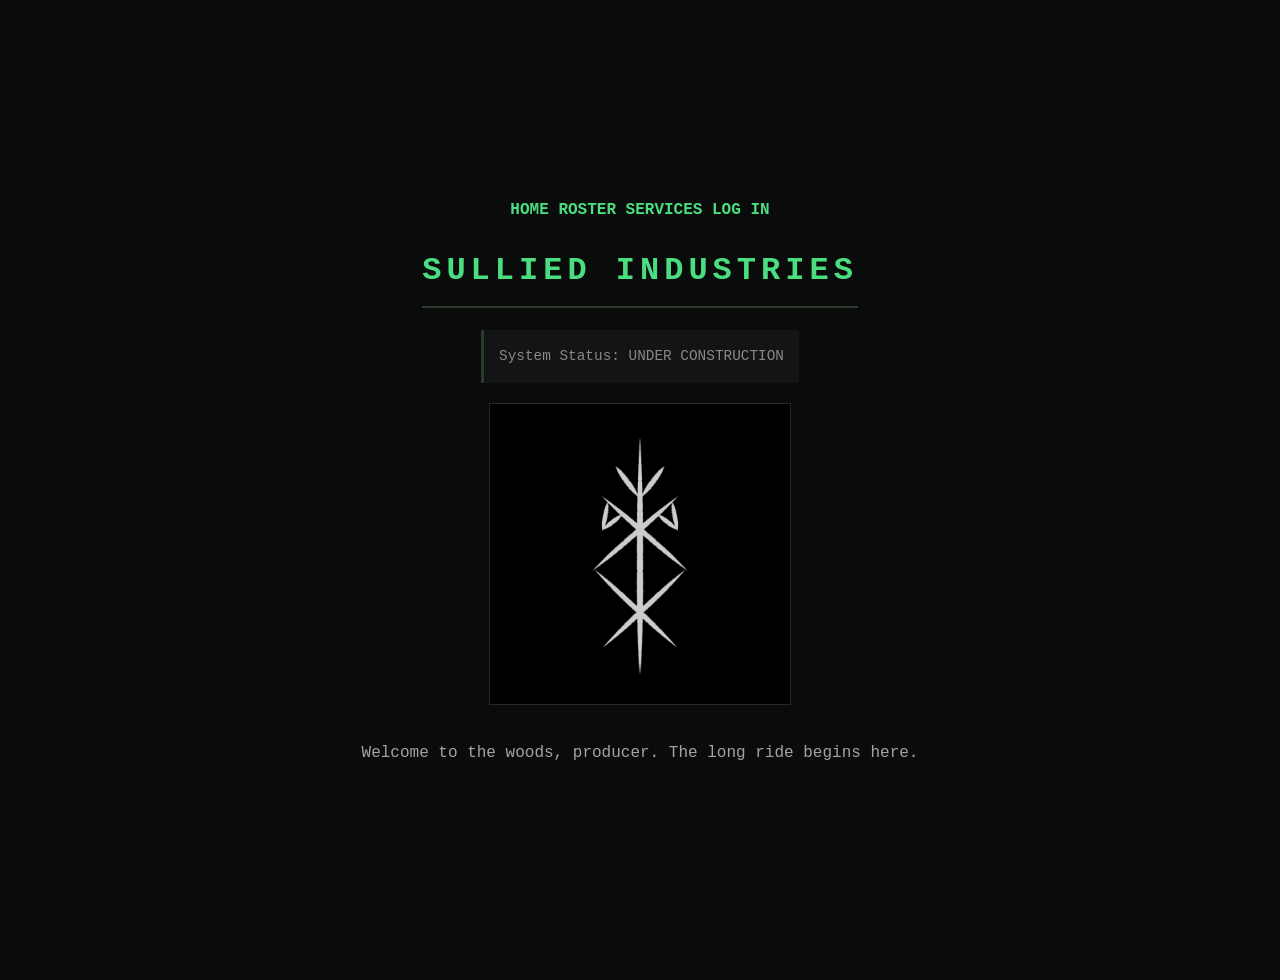
==== index.html @ 3cddb02c "Update index.html" ====
<!DOCTYPE html>
<html lang="en">
<head>
    <meta charset="UTF-8">
    <title>Sullied Industries | The Woods</title>
    <link rel="stylesheet" href="css/style.css">
</head>
<body>
    <nav class="top-nav">
        <a href="index.html">HOME</a>
        <a href="artists.html">ROSTER</a>
        <a href="services.html">SERVICES</a>
        <a href="#" class="nav-login">LOG IN</a>
    </nav>
    
    <h1>SULLIED INDUSTRIES</h1>
    <div class="bunker-note">System Status: UNDER CONSTRUCTION</div>
    
    <img src="assets/Logo.jpg" width="300" alt="Our Sigil">

    <p>Welcome to the woods, producer. The long ride begins here.</p>
</body>
</html>
---- css/style.css ----
:root {
    --bg-color: #0a0c0b;
    --text-color: #a3a3a3;
    --accent-green: #2d3b2d;
    --signal-green: #4ade80;
    --industrial-gray: #333333;
}

body {
    background-color: var(--bg-color);
    color: var(--text-color);
    font-family: 'Courier New', monospace; /* Keeps the technical/typewriter feel */
    line-height: 1.6;
    padding: 40px;
    margin: 0;
}

h1 {
    color: var(--signal-green);
    text-transform: uppercase;
    letter-spacing: 5px;
    border-bottom: 2px solid var(--accent-green);
    padding-bottom: 10px;
}

/* This styles the images in your assets folder */
img {
    max-width: 100%;
    border: 1px solid var(--industrial-gray);
    filter: grayscale(20%) brightness(80%); /* Makes your cemetery shots look moodier */
    margin: 20px 0;
}

.bunker-note {
    background-color: #121513;
    border-left: 3px solid var(--accent-green);
    padding: 15px;
    font-size: 0.9em;
    color: #888;
}

a {
    color: var(--signal-green);
    text-decoration: none;
    font-weight: bold;
}

a:hover {
    text-decoration: underline;
    color: #fff;
}

body {
    background-color: var(--bg-color);
    color: var(--text-color);
    font-family: 'Courier New', monospace;
    line-height: 1.6;
    padding: 40px;
    margin: 0;

    /* --- THE CENTERING MAGIC --- */
    display: flex;
    flex-direction: column;
    align-items: center;
    justify-content: center;
    min-height: 100vh; /* This makes the "center" the middle of the whole screen */
    text-align: center;
}

.artist-list h2 {
    color: var(--signal-green);
    margin-bottom: 5px;
}

.artist-list p {
    font-size: 0.9em;
    color: #888;
}

.artist-card {
    display: flex; /* The magic line that puts them side-by-side */
    align-items: center; /* Centers the text vertically with the photo */
    gap: 20px; /* Space between the photo and the text */
    background: #121513; /* Subtle dark background for the card */
    padding: 15px;
    border: 1px solid #2d3b2d;
    margin-bottom: 20px;
    max-width: 500px; /* Keeps it from stretching too wide */
}

.artist-thumb {
    width: 100px;
    height: 100px;
    object-fit: cover; /* Keeps the photo from looking squashed */
    border: 1px solid var(--signal-green);
    filter: grayscale(30%);
}

/* This removes the blue underline from the whole card */
.card-link {
    text-decoration: none;
    color: inherit;
    display: block; /* Makes the whole area clickable */
    max-width: 500px;
    margin-bottom: 20px;
}

/* This adds a "Glow" or "Highlight" when someone hovers over the box */
.artist-card:hover {
    border-color: var(--signal-green);
    background-color: #1a1e1b; /* Slightly lighter forest black */
    cursor: pointer;
    transition: 0.3s; /* Makes the glow fade in smoothly */
}

.service-card {
    background: #0d0f0e;
    border: 1px solid #333;
    padding: 20px;
    margin: 15px auto;
    max-width: 600px;
    text-align: left;
}

.service-card h3 {
    color: var(--signal-green);
    margin-top: 0;
}

.price {
    display: block;
    font-weight: bold;
    color: #fff;
    margin: 10px 0;
    font-size: 1.2em;
    font-family: monospace;
}

/* --- SERVICES & PRICING GRID --- */
.pricing-grid {
    display: flex;
    flex-wrap: wrap;
    gap: 20px;
    justify-content: center;
    margin: 30px 0;
}

.tier-card {
    background: #0d0f0e;
    border: 1px solid #2d3b2d;
    padding: 20px;
    width: 260px;
    text-align: left;
    transition: 0.3s ease;
    display: flex;
    flex-direction: column;
}

.tier-card:hover {
    border-color: var(--signal-green);
    transform: translateY(-5px);
    background: #141815;
}

.tier-card h3 {
    color: var(--signal-green);
    margin-top: 0;
    font-size: 1.2em;
    letter-spacing: 1px;
}

.tier-price {
    font-size: 1.8em;
    color: #fff;
    margin: 10px 0;
    font-family: monospace;
}

.tier-card p {
    font-size: 0.9em;
    color: #a3a3a3;
    flex-grow: 1; /* Keeps the cards the same height */
}

/* Responsive adjustment for small screens */
@media (max-width: 600px) {
    .tier-card {
        width: 100%;
    }
}
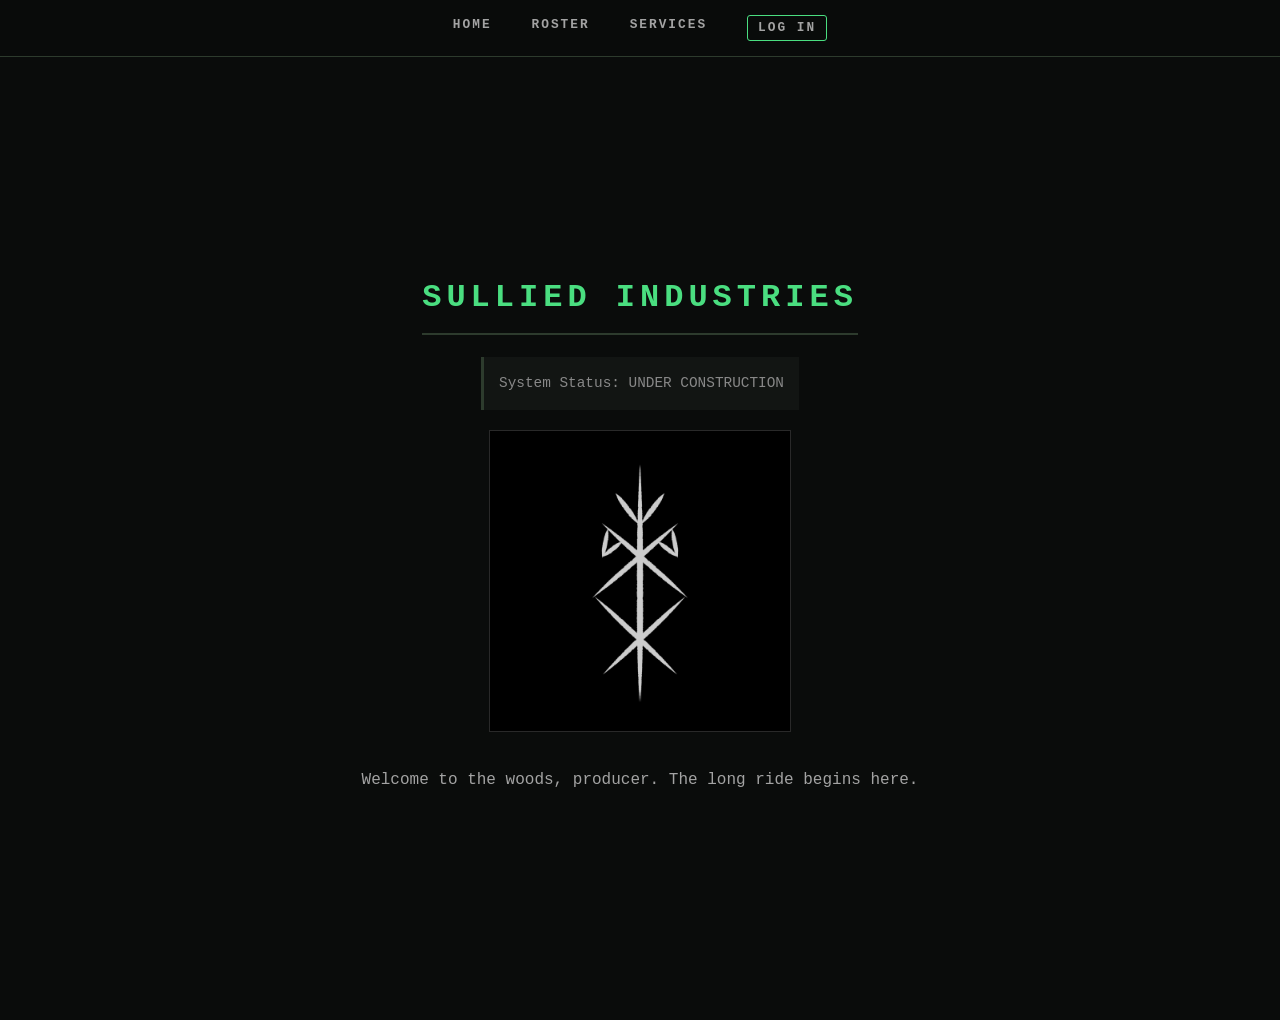
==== commit 66f7d134: "Update index.html" ====
--- a/index.html
+++ b/index.html
@@ -12,7 +12,6 @@
         <a href="services.html">SERVICES</a>
         <a href="#" class="nav-login">LOG IN</a>
     </nav>
-    
     <h1>SULLIED INDUSTRIES</h1>
     <div class="bunker-note">System Status: UNDER CONSTRUCTION</div>
     
--- a/css/style.css
+++ b/css/style.css
@@ -188,3 +188,41 @@
         width: 100%;
     }
 }
+
+/* --- TOP NAVIGATION BAR --- */
+.top-nav {
+    position: fixed;
+    top: 0;
+    left: 0;
+    width: 100%;
+    background-color: rgba(10, 12, 11, 0.95); /* Slight transparency */
+    border-bottom: 1px solid var(--accent-green);
+    display: flex;
+    justify-content: center;
+    padding: 15px 0;
+    z-index: 1000; /* Keeps it above everything else */
+}
+
+.top-nav a {
+    color: var(--text-color);
+    text-decoration: none;
+    margin: 0 20px;
+    font-size: 0.8em;
+    letter-spacing: 2px;
+    transition: 0.3s;
+}
+
+.top-nav a:hover {
+    color: var(--signal-green);
+}
+
+.nav-login {
+    border: 1px solid var(--signal-green);
+    padding: 2px 10px;
+    border-radius: 3px;
+}
+
+/* Add this to prevent your content from hiding under the fixed bar */
+body {
+    padding-top: 80px !important; 
+}
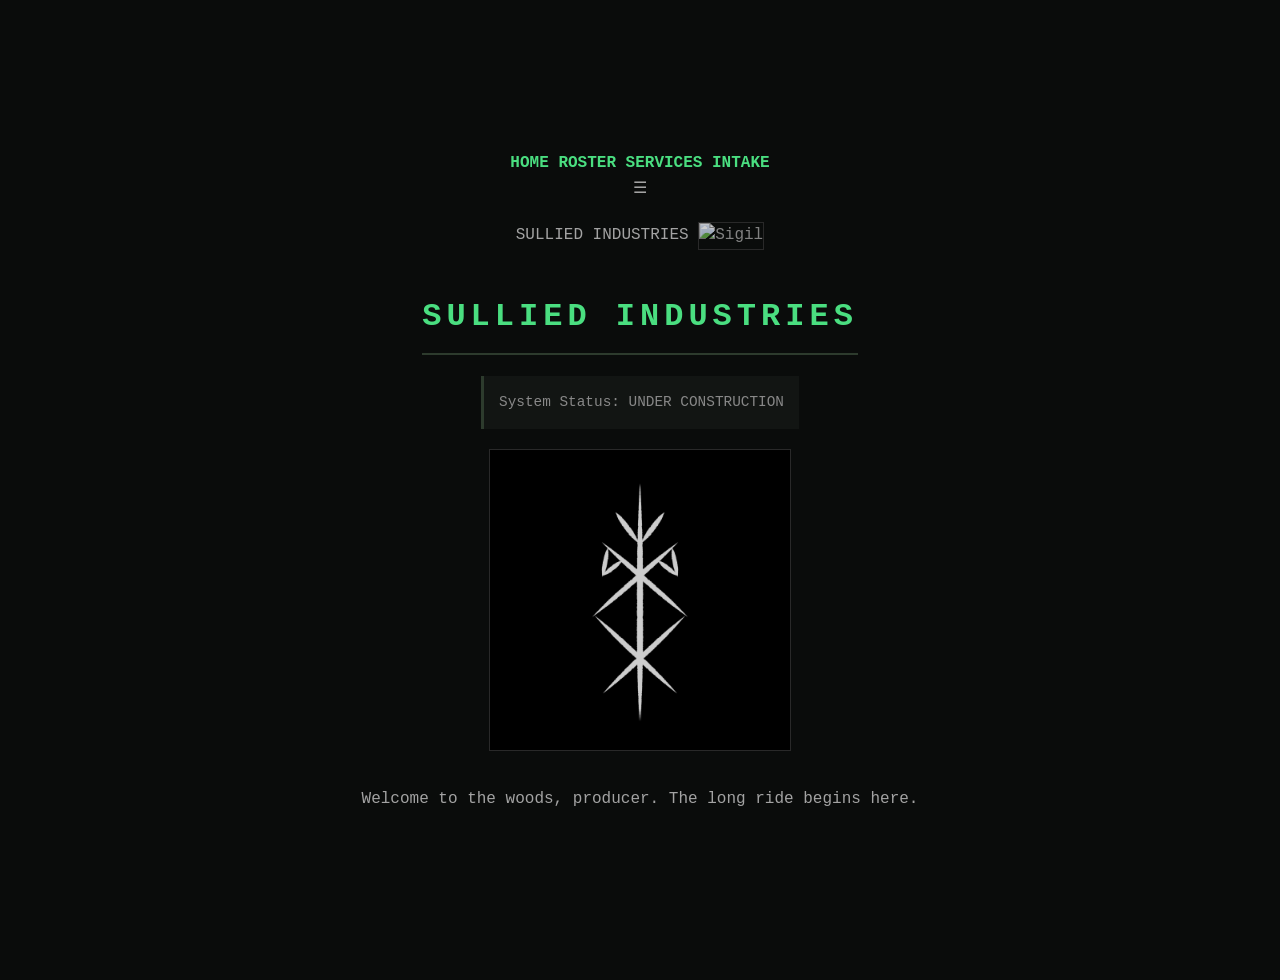
==== commit 8addf522: "Update index.html" ====
--- a/index.html
+++ b/index.html
@@ -6,17 +6,34 @@
     <link rel="stylesheet" href="css/style.css">
 </head>
 <body>
-    <nav class="top-nav">
+<nav class="top-nav">
+    <div class="nav-links" id="navLinks">
         <a href="index.html">HOME</a>
         <a href="artists.html">ROSTER</a>
         <a href="services.html">SERVICES</a>
-        <a href="#" class="nav-login">LOG IN</a>
-    </nav>
+        <a href="contact.html">INTAKE</a>
+    </div>
+
+    <div class="menu-icon" onclick="toggleMenu()">☰</div>
+
+    <div class="nav-brand">
+        <span class="brand-name">SULLIED INDUSTRIES</span>
+        <img src="assets/sigil.png" alt="Sigil" class="nav-sigil">
+    </div>
+</nav>
+    
     <h1>SULLIED INDUSTRIES</h1>
     <div class="bunker-note">System Status: UNDER CONSTRUCTION</div>
     
     <img src="assets/Logo.jpg" width="300" alt="Our Sigil">
 
     <p>Welcome to the woods, producer. The long ride begins here.</p>
+
+<script>
+function toggleMenu() {
+    const nav = document.getElementById('navLinks');
+    nav.classList.toggle('active');
+}
+</script>
 </body>
 </html>
--- a/css/style.css
+++ b/css/style.css
@@ -113,29 +113,6 @@
     transition: 0.3s; /* Makes the glow fade in smoothly */
 }
 
-.service-card {
-    background: #0d0f0e;
-    border: 1px solid #333;
-    padding: 20px;
-    margin: 15px auto;
-    max-width: 600px;
-    text-align: left;
-}
-
-.service-card h3 {
-    color: var(--signal-green);
-    margin-top: 0;
-}
-
-.price {
-    display: block;
-    font-weight: bold;
-    color: #fff;
-    margin: 10px 0;
-    font-size: 1.2em;
-    font-family: monospace;
-}
-
 /* --- SERVICES & PRICING GRID --- */
 .pricing-grid {
     display: flex;
@@ -145,6 +122,25 @@
     margin: 30px 0;
 }
 
+.featured-row {
+    display: flex;
+    justify-content: center;
+    width: 100%;
+    margin-bottom: 20px;
+}
+
+.featured-tier {
+    flex: 1 0 100%;
+    width: 100% !important;
+    max-width: 860px;
+    flex-direction: row !important;
+    justify-content: space-between;
+    align-items: center;
+    padding: 25px;
+    border: 2px solid var(--accent-green);
+    box-sizing: border-box;
+}
+
 .tier-card {
     background: #0d0f0e;
     border: 1px solid #2d3b2d;
@@ -162,11 +158,10 @@
     background: #141815;
 }
 
-.tier-card h3 {
-    color: var(--signal-green);
-    margin-top: 0;
-    font-size: 1.2em;
-    letter-spacing: 1px;
+.tier-content {
+    display: flex;
+    flex-direction: column;
+    min-width: 220px;
 }
 
 .tier-price {
@@ -176,53 +171,74 @@
     font-family: monospace;
 }
 
-.tier-card p {
-    font-size: 0.9em;
-    color: #a3a3a3;
-    flex-grow: 1; /* Keeps the cards the same height */
-}
-
-/* Responsive adjustment for small screens */
-@media (max-width: 600px) {
+/* RESPONSIVE DESIGN */
+@media (max-width: 768px) {
+    .featured-tier {
+        flex-direction: column !important;
+        text-align: center;
+    }
     .tier-card {
-        width: 100%;
+        width: 90%;
     }
 }
 
-/* --- TOP NAVIGATION BAR --- */
-.top-nav {
-    position: fixed;
-    top: 0;
-    left: 0;
-    width: 100%;
-    background-color: rgba(10, 12, 11, 0.95); /* Slight transparency */
-    border-bottom: 1px solid var(--accent-green);
-    display: flex;
-    justify-content: center;
-    padding: 15px 0;
-    z-index: 1000; /* Keeps it above everything else */
-}
-
-.top-nav a {
-    color: var(--text-color);
+.intake-form {
+    max-width: 500px;
+    margin: 40px auto;
+    text-align: left;
+    display: flex;
+    flex-direction: column;
+    gap: 15px;
+}
+
+.intake-form label {
+    font-size: 0.7em;
+    letter-spacing: 2px;
+    color: var(--signal-green);
+}
+
+.intake-form input, .intake-form select, .intake-form textarea {
+    background: #0a0c0b;
+    border: 1px solid #2d3b2d;
+    color: #fff;
+    padding: 10px;
+    font-family: monospace;
+}
+
+.intake-form input:focus {
+    outline: none;
+    border-color: var(--signal-green);
+}
+
+.add-on-list {
+    display: flex;
+    flex-direction: column;
+    gap: 10px;
+    margin-top: 15px;
+}
+
+.add-on-item {
+    display: flex;
+    justify-content: space-between;
+    align-items: center;
+    padding: 15px;
+    background: rgba(255, 255, 255, 0.03);
+    border: 1px solid #2d3b2d;
+    color: #fff;
     text-decoration: none;
-    margin: 0 20px;
-    font-size: 0.8em;
-    letter-spacing: 2px;
-    transition: 0.3s;
-}
-
-.top-nav a:hover {
-    color: var(--signal-green);
-}
-
-.nav-login {
+    transition: 0.2s;
+}
+
+.add-on-item:hover {
+    background: rgba(57, 255, 20, 0.05);
+    border-color: var(--signal-green);
+    transform: translateX(5px); /* Subtle shift to show it's active */
+}
+
+.action-tag {
+    font-size: 0.7em;
+    color: var(--signal-green);
     border: 1px solid var(--signal-green);
-    padding: 2px 10px;
-    border-radius: 3px;
-}
-
-/* Add this to prevent your content from hiding under the fixed bar */
-body {
-    padding-top: 80px !important; 
-}
+    padding: 2px 8px;
+    margin-left: 15px;
+}
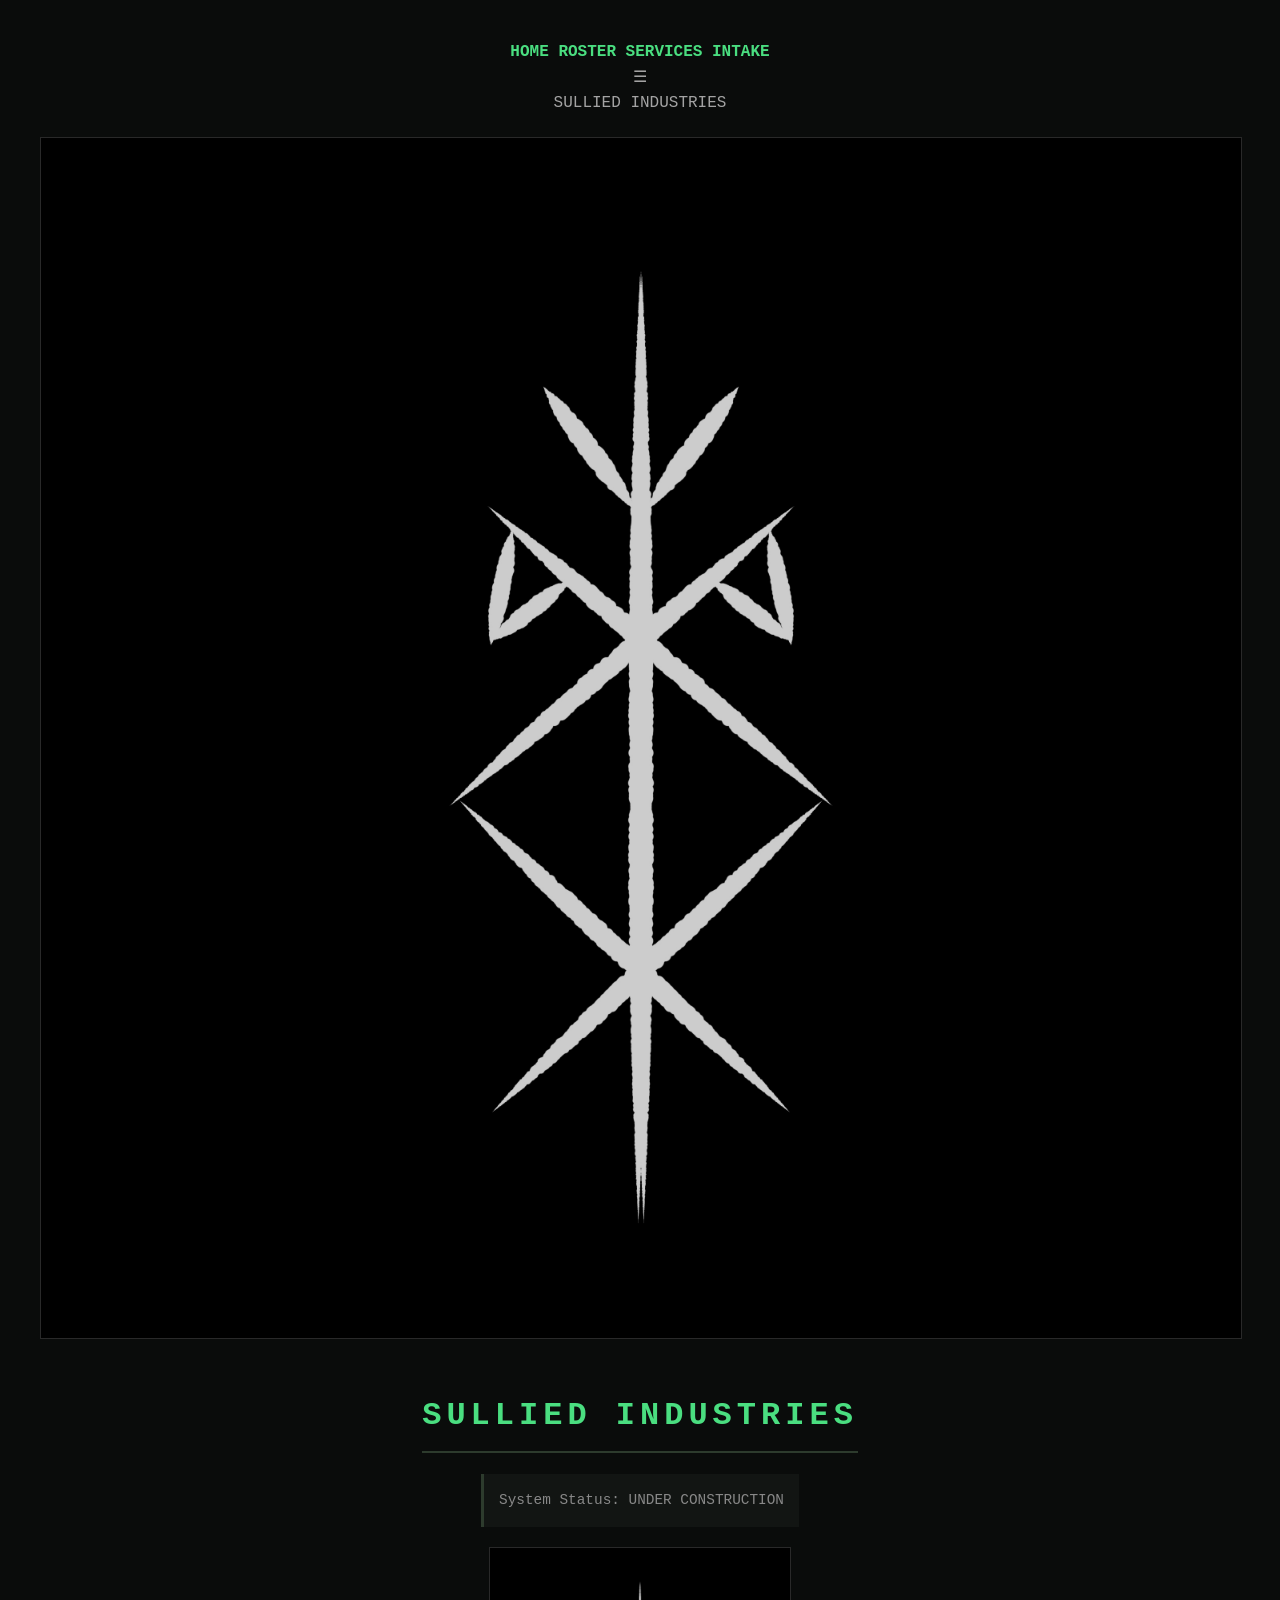
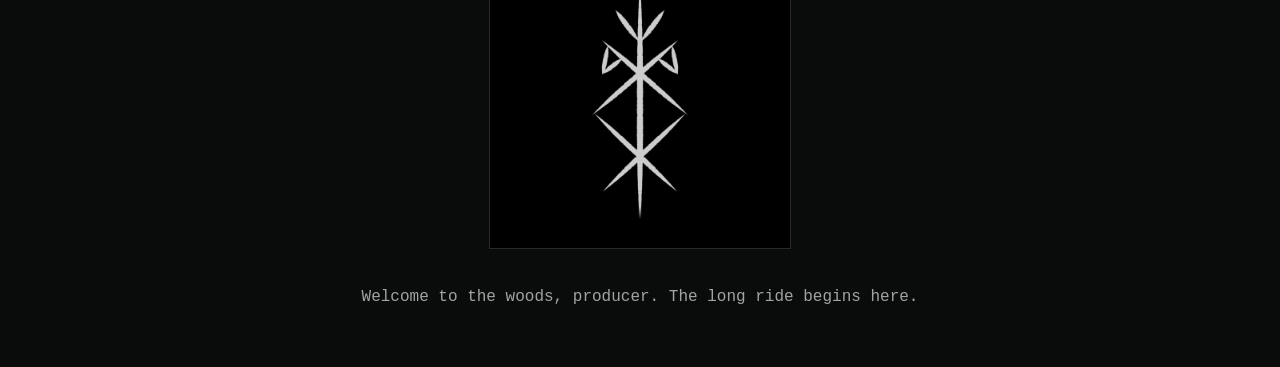
==== commit 249067af: "Update index.html" ====
--- a/index.html
+++ b/index.html
@@ -7,20 +7,20 @@
 </head>
 <body>
 <nav class="top-nav">
-    <div class="nav-links" id="navLinks">
-        <a href="index.html">HOME</a>
-        <a href="artists.html">ROSTER</a>
-        <a href="services.html">SERVICES</a>
-        <a href="contact.html">INTAKE</a>
-    </div>
+        <div class="nav-links" id="navLinks">
+            <a href="index.html">HOME</a>
+            <a href="artists.html">ROSTER</a>
+            <a href="services.html">SERVICES</a>
+            <a href="contact.html">INTAKE</a>
+        </div>
 
-    <div class="menu-icon" onclick="toggleMenu()">☰</div>
+        <div class="menu-icon" onclick="toggleMenu()">☰</div>
 
-    <div class="nav-brand">
-        <span class="brand-name">SULLIED INDUSTRIES</span>
-        <img src="assets/sigil.png" alt="Sigil" class="nav-sigil">
-    </div>
-</nav>
+        <div class="nav-brand">
+            <span class="brand-name">SULLIED INDUSTRIES</span>
+            <img src="assets/Logo.jpg" alt="Sigil" class="nav-sigil">
+        </div>
+    </nav>
     
     <h1>SULLIED INDUSTRIES</h1>
     <div class="bunker-note">System Status: UNDER CONSTRUCTION</div>
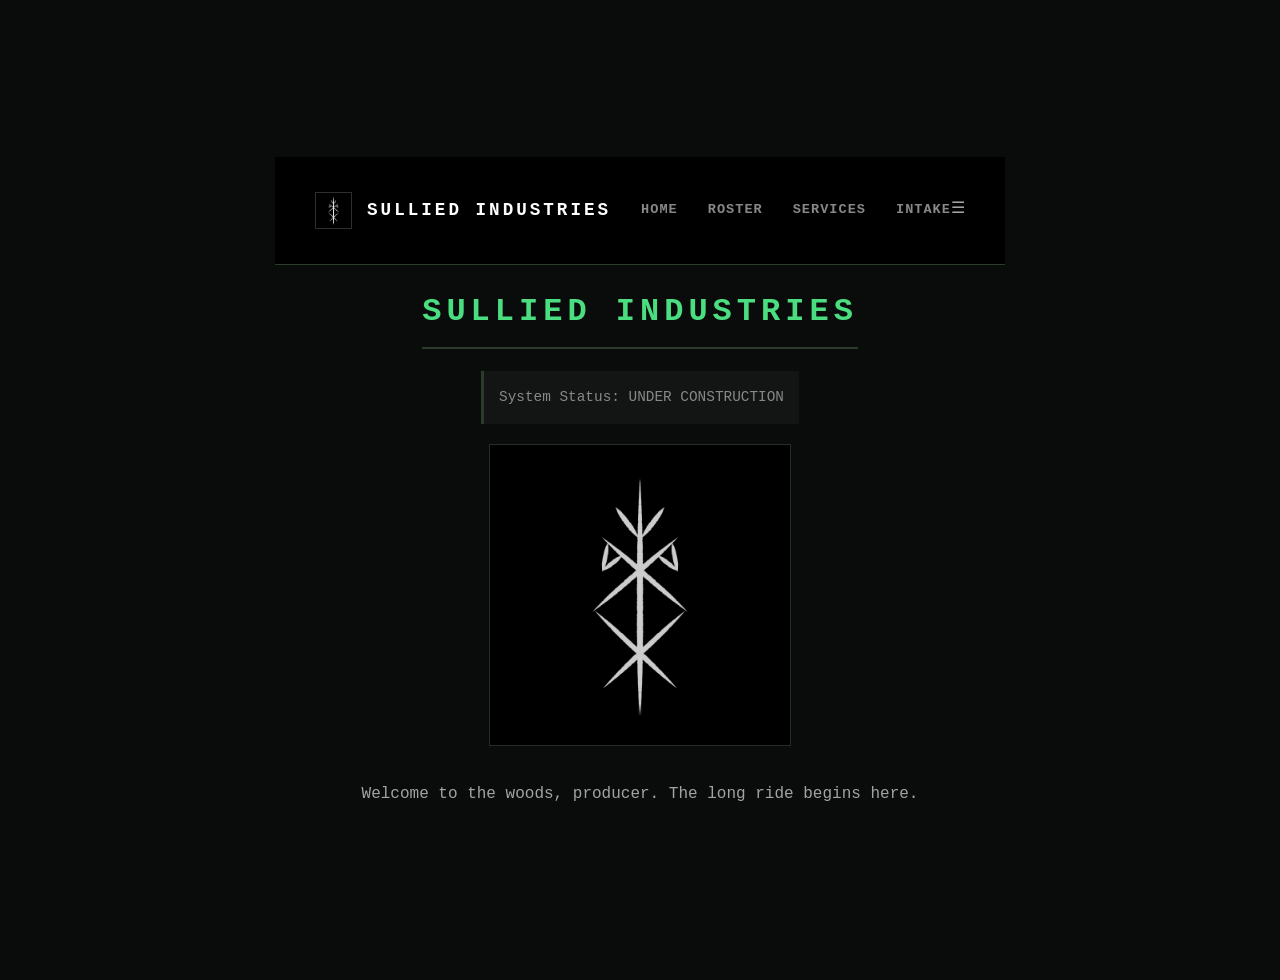
==== commit 2ba80340: "Update index.html" ====
--- a/index.html
+++ b/index.html
@@ -7,6 +7,11 @@
 </head>
 <body>
 <nav class="top-nav">
+        <div class="nav-brand">
+            <img src="assets/Logo.jpg" alt="Sigil" class="nav-sigil">
+            <span class="brand-name">SULLIED INDUSTRIES</span>
+        </div>
+
         <div class="nav-links" id="navLinks">
             <a href="index.html">HOME</a>
             <a href="artists.html">ROSTER</a>
@@ -15,11 +20,6 @@
         </div>
 
         <div class="menu-icon" onclick="toggleMenu()">☰</div>
-
-        <div class="nav-brand">
-            <span class="brand-name">SULLIED INDUSTRIES</span>
-            <img src="assets/Logo.jpg" alt="Sigil" class="nav-sigil">
-        </div>
     </nav>
     
     <h1>SULLIED INDUSTRIES</h1>
--- a/css/style.css
+++ b/css/style.css
@@ -242,3 +242,94 @@
     padding: 2px 8px;
     margin-left: 15px;
 }
+
+/* Navigation Container */
+.top-nav {
+    display: flex;
+    align-items: center;
+    padding: 15px 40px;
+    background: #000;
+    border-bottom: 1px solid #2d3b2d;
+    position: sticky;
+    top: 0;
+    z-index: 1000;
+}
+
+/* Brand Group (Stays Left) */
+.nav-brand {
+    display: flex;
+    align-items: center;
+    gap: 15px;
+    text-decoration: none;
+}
+
+.nav-sigil {
+    height: 35px; /* Adjust to fit your logo */
+    filter: grayscale(1) brightness(0.9);
+}
+
+.brand-name {
+    font-size: 1.1em;
+    letter-spacing: 3px;
+    color: #fff;
+    font-weight: bold;
+}
+
+/* Links Group (Pushed Right) */
+.nav-links {
+    margin-left: auto; /* This is the magic line that pushes it right */
+    display: flex;
+}
+
+.nav-links a {
+    margin-left: 30px; /* Space between tabs */
+    text-decoration: none;
+    color: #888;
+    font-size: 0.85em;
+    letter-spacing: 1px;
+    transition: 0.3s ease;
+}
+
+.nav-links a:hover {
+    color: var(--signal-green);
+    text-shadow: 0 0 8px var(--signal-green);
+}
+
+/* --- MOBILE ADJUSTMENTS --- */
+@media (max-width: 768px) {
+    .top-nav {
+        padding: 15px 20px;
+    }
+
+    .menu-icon {
+        display: block;
+        margin-left: auto; /* Pushes the hamburger to the right on phones */
+        color: var(--signal-green);
+        cursor: pointer;
+        font-size: 1.5em;
+    }
+
+    .nav-links {
+        display: none; /* Hidden until toggled */
+        flex-direction: column;
+        position: absolute;
+        top: 65px;
+        left: 0;
+        width: 100%;
+        background: #0d0f0e;
+        border-bottom: 1px solid #2d3b2d;
+        padding: 20px 0;
+        margin-left: 0;
+        text-align: center;
+    }
+
+    .nav-links.active {
+        display: flex;
+    }
+
+    .nav-links a {
+        margin: 15px 0;
+        font-size: 1.2em;
+        width: 100%;
+    }
+}
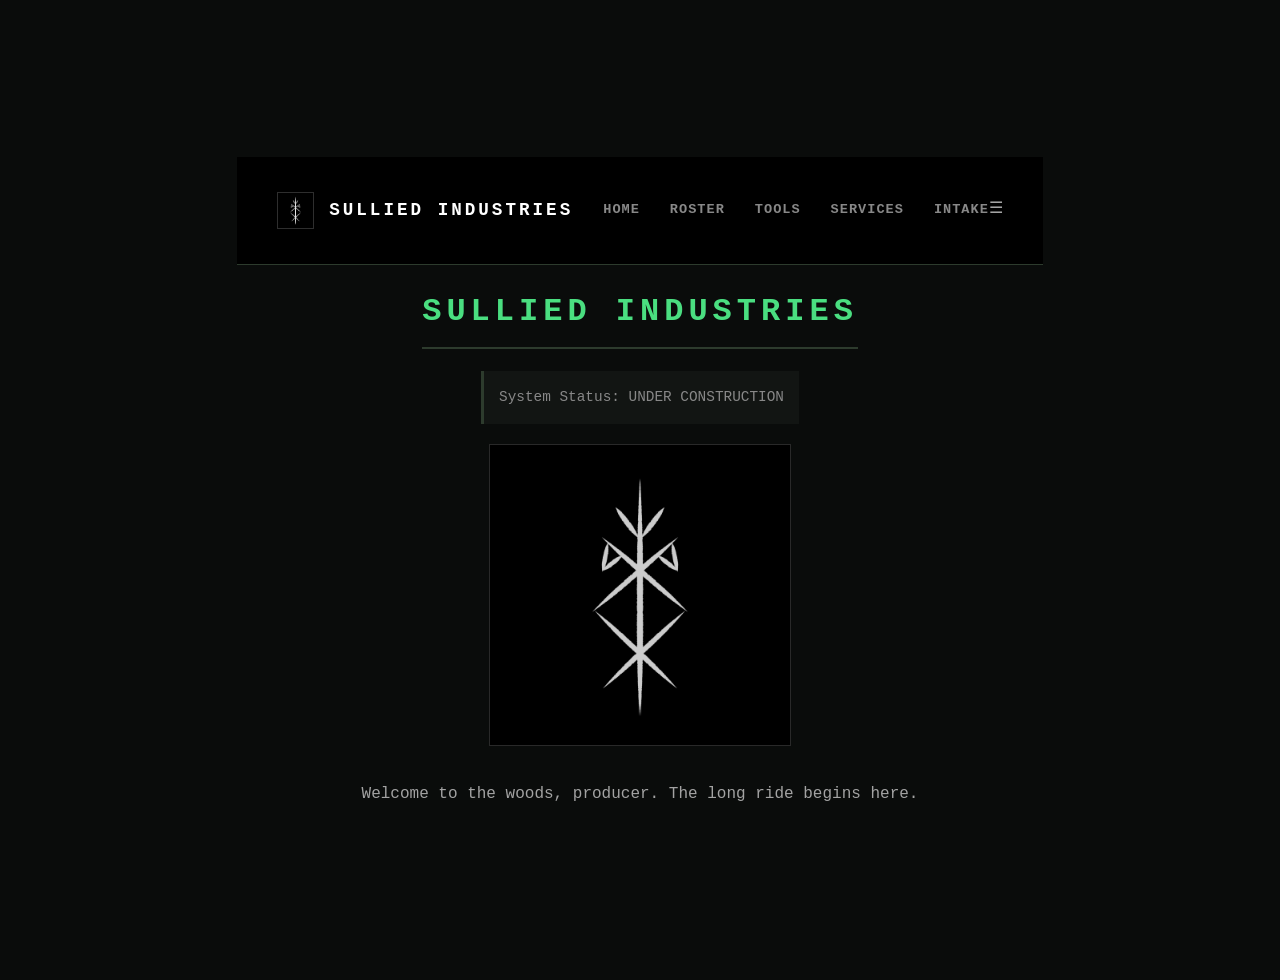
==== commit eeabcfca: "Update index.html" ====
--- a/index.html
+++ b/index.html
@@ -6,7 +6,7 @@
     <link rel="stylesheet" href="css/style.css">
 </head>
 <body>
-<nav class="top-nav">
+    <nav class="top-nav">
         <div class="nav-brand">
             <img src="assets/Logo.jpg" alt="Sigil" class="nav-sigil">
             <span class="brand-name">SULLIED INDUSTRIES</span>
@@ -15,6 +15,7 @@
         <div class="nav-links" id="navLinks">
             <a href="index.html">HOME</a>
             <a href="artists.html">ROSTER</a>
+            <a href="tools.html">TOOLS</a>
             <a href="services.html">SERVICES</a>
             <a href="contact.html">INTAKE</a>
         </div>
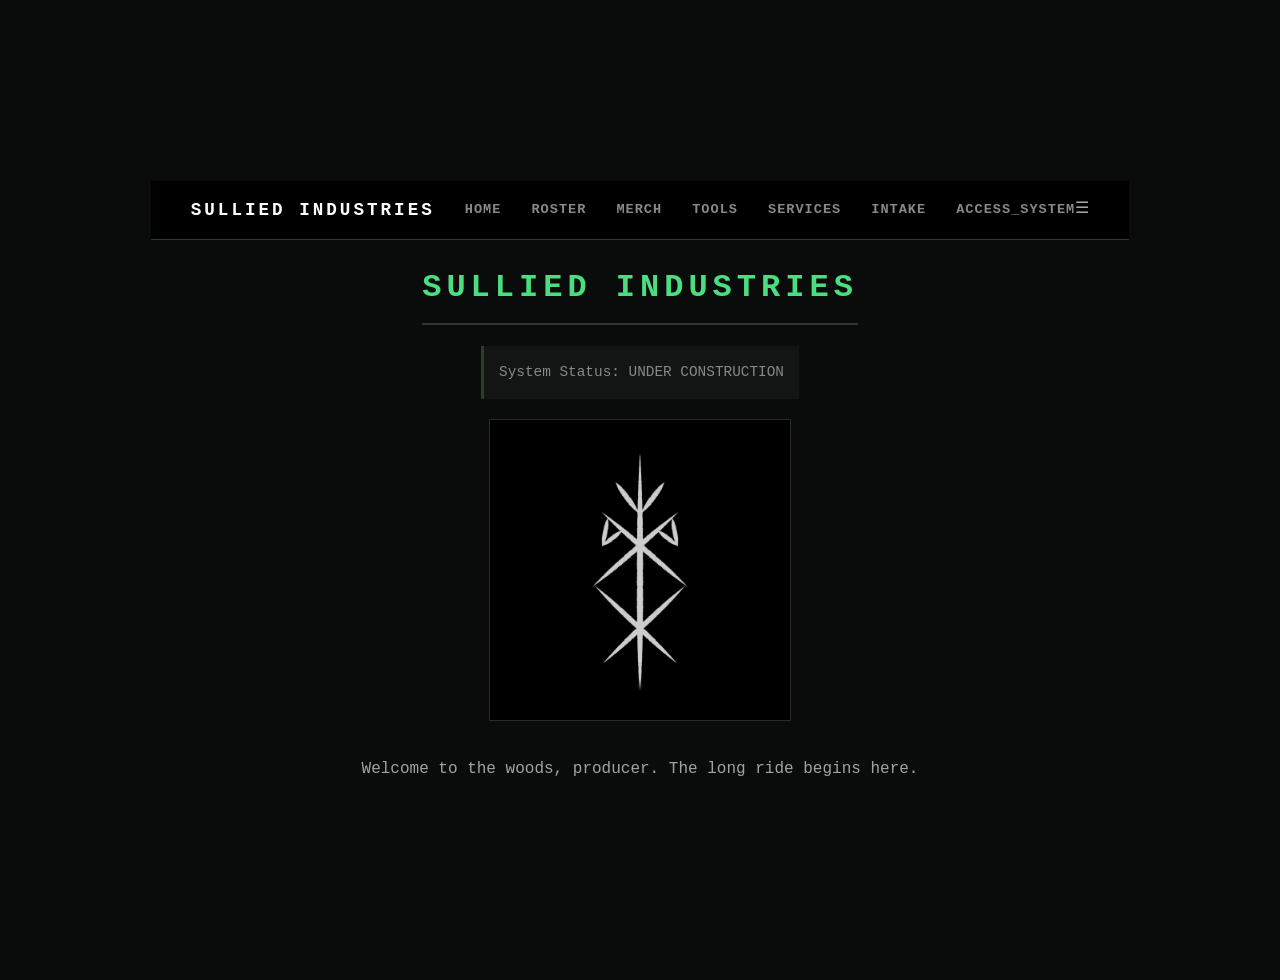
==== commit 28180468: "Update index.html" ====
--- a/index.html
+++ b/index.html
@@ -6,22 +6,15 @@
     <link rel="stylesheet" href="css/style.css">
 </head>
 <body>
-    <nav class="top-nav">
-        <div class="nav-brand">
-            <img src="assets/Logo.jpg" alt="Sigil" class="nav-sigil">
-            <span class="brand-name">SULLIED INDUSTRIES</span>
-        </div>
+<div id="nav-placeholder"></div>
 
-        <div class="nav-links" id="navLinks">
-            <a href="index.html">HOME</a>
-            <a href="artists.html">ROSTER</a>
-            <a href="tools.html">TOOLS</a>
-            <a href="services.html">SERVICES</a>
-            <a href="contact.html">INTAKE</a>
-        </div>
-
-        <div class="menu-icon" onclick="toggleMenu()">☰</div>
-    </nav>
+<script>
+    fetch('nav.html')
+        .then(res => res.text())
+        .then(data => {
+            document.getElementById('nav-placeholder').innerHTML = data;
+        });
+</script>
     
     <h1>SULLIED INDUSTRIES</h1>
     <div class="bunker-note">System Status: UNDER CONSTRUCTION</div>
--- a/css/style.css
+++ b/css/style.css
@@ -4,50 +4,6 @@
     --accent-green: #2d3b2d;
     --signal-green: #4ade80;
     --industrial-gray: #333333;
-}
-
-body {
-    background-color: var(--bg-color);
-    color: var(--text-color);
-    font-family: 'Courier New', monospace; /* Keeps the technical/typewriter feel */
-    line-height: 1.6;
-    padding: 40px;
-    margin: 0;
-}
-
-h1 {
-    color: var(--signal-green);
-    text-transform: uppercase;
-    letter-spacing: 5px;
-    border-bottom: 2px solid var(--accent-green);
-    padding-bottom: 10px;
-}
-
-/* This styles the images in your assets folder */
-img {
-    max-width: 100%;
-    border: 1px solid var(--industrial-gray);
-    filter: grayscale(20%) brightness(80%); /* Makes your cemetery shots look moodier */
-    margin: 20px 0;
-}
-
-.bunker-note {
-    background-color: #121513;
-    border-left: 3px solid var(--accent-green);
-    padding: 15px;
-    font-size: 0.9em;
-    color: #888;
-}
-
-a {
-    color: var(--signal-green);
-    text-decoration: none;
-    font-weight: bold;
-}
-
-a:hover {
-    text-decoration: underline;
-    color: #fff;
 }
 
 body {
@@ -67,119 +23,39 @@
     text-align: center;
 }
 
-.artist-list h2 {
-    color: var(--signal-green);
-    margin-bottom: 5px;
-}
-
-.artist-list p {
+h1 {
+    color: var(--signal-green);
+    text-transform: uppercase;
+    letter-spacing: 5px;
+    border-bottom: 2px solid var(--accent-green);
+    padding-bottom: 10px;
+}
+
+/* This styles the images in your assets folder */
+img {
+    max-width: 100%;
+    border: 1px solid var(--industrial-gray);
+    filter: grayscale(20%) brightness(80%); /* Makes your cemetery shots look moodier */
+    margin: 20px 0;
+}
+
+.bunker-note {
+    background-color: #121513;
+    border-left: 3px solid var(--accent-green);
+    padding: 15px;
     font-size: 0.9em;
     color: #888;
 }
 
-.artist-card {
-    display: flex; /* The magic line that puts them side-by-side */
-    align-items: center; /* Centers the text vertically with the photo */
-    gap: 20px; /* Space between the photo and the text */
-    background: #121513; /* Subtle dark background for the card */
-    padding: 15px;
-    border: 1px solid #2d3b2d;
-    margin-bottom: 20px;
-    max-width: 500px; /* Keeps it from stretching too wide */
-}
-
-.artist-thumb {
-    width: 100px;
-    height: 100px;
-    object-fit: cover; /* Keeps the photo from looking squashed */
-    border: 1px solid var(--signal-green);
-    filter: grayscale(30%);
-}
-
-/* This removes the blue underline from the whole card */
-.card-link {
-    text-decoration: none;
-    color: inherit;
-    display: block; /* Makes the whole area clickable */
-    max-width: 500px;
-    margin-bottom: 20px;
-}
-
-/* This adds a "Glow" or "Highlight" when someone hovers over the box */
-.artist-card:hover {
-    border-color: var(--signal-green);
-    background-color: #1a1e1b; /* Slightly lighter forest black */
-    cursor: pointer;
-    transition: 0.3s; /* Makes the glow fade in smoothly */
-}
-
-/* --- SERVICES & PRICING GRID --- */
-.pricing-grid {
-    display: flex;
-    flex-wrap: wrap;
-    gap: 20px;
-    justify-content: center;
-    margin: 30px 0;
-}
-
-.featured-row {
-    display: flex;
-    justify-content: center;
-    width: 100%;
-    margin-bottom: 20px;
-}
-
-.featured-tier {
-    flex: 1 0 100%;
-    width: 100% !important;
-    max-width: 860px;
-    flex-direction: row !important;
-    justify-content: space-between;
-    align-items: center;
-    padding: 25px;
-    border: 2px solid var(--accent-green);
-    box-sizing: border-box;
-}
-
-.tier-card {
-    background: #0d0f0e;
-    border: 1px solid #2d3b2d;
-    padding: 20px;
-    width: 260px;
-    text-align: left;
-    transition: 0.3s ease;
-    display: flex;
-    flex-direction: column;
-}
-
-.tier-card:hover {
-    border-color: var(--signal-green);
-    transform: translateY(-5px);
-    background: #141815;
-}
-
-.tier-content {
-    display: flex;
-    flex-direction: column;
-    min-width: 220px;
-}
-
-.tier-price {
-    font-size: 1.8em;
-    color: #fff;
-    margin: 10px 0;
-    font-family: monospace;
-}
-
-/* RESPONSIVE DESIGN */
-@media (max-width: 768px) {
-    .featured-tier {
-        flex-direction: column !important;
-        text-align: center;
-    }
-    .tier-card {
-        width: 90%;
-    }
+a {
+    color: var(--signal-green);
+    text-decoration: none;
+    font-weight: bold;
+}
+
+a:hover {
+    text-decoration: underline;
+    color: #fff;
 }
 
 .intake-form {
